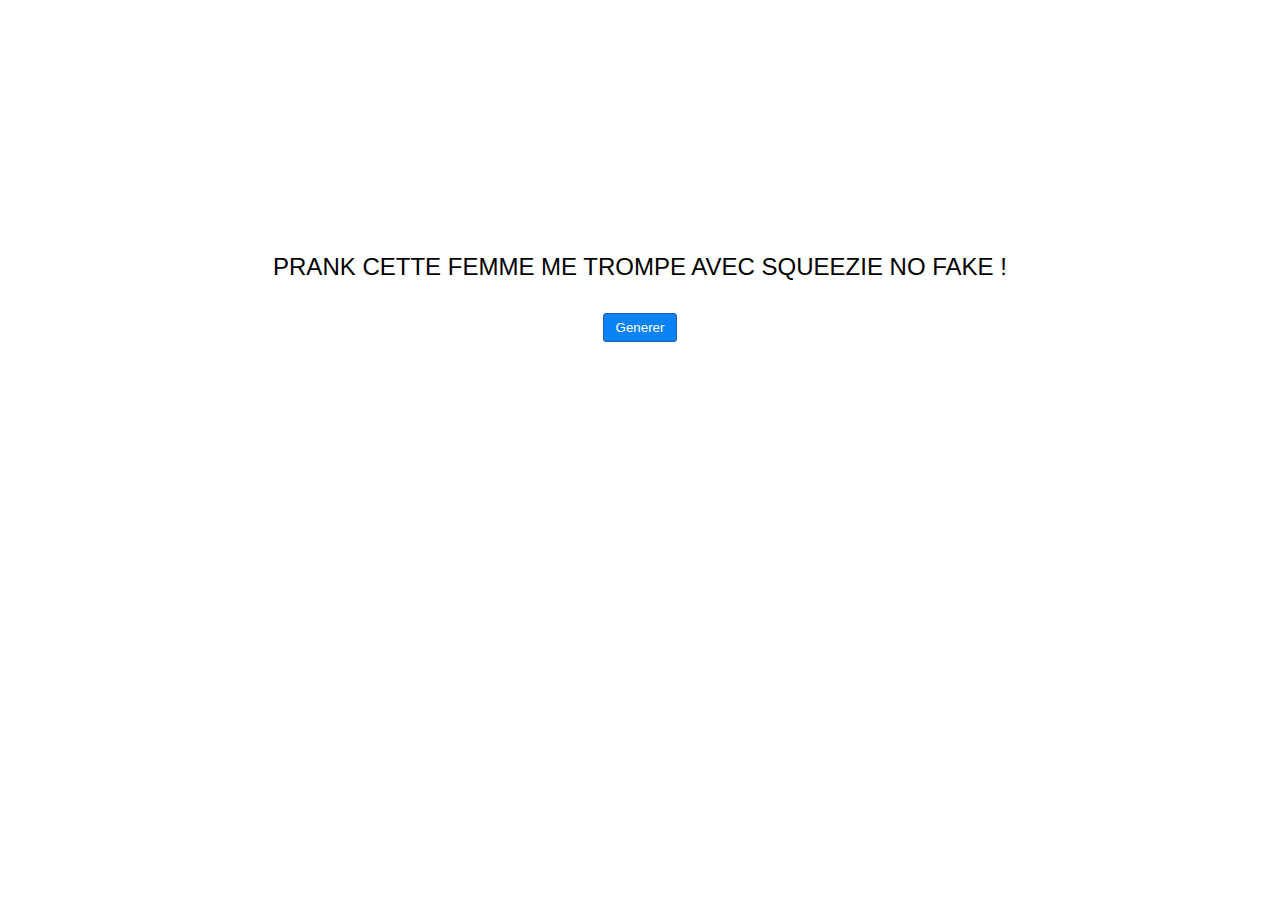
==== prank.html @ 2a134f13 "Update prank.html" ====
<!DOCTYPE html>
<html>
<head>
	<meta charset="utf-8">
	<title>PRANK</title>
	<script type="text/javascript" src="https://code.jquery.com/jquery-3.2.1.js"></script>
</head>
<body>
	<div id='content'></div>
</body>
<style type="text/css">
	body {
		font-family: roboto, arial, helvetica;
		font-size: 12px;
		
	}

	h1 {
		font-weight: normal;
		margin: 32px;
	}

	button {
		background-color: #0b82f6;
		color: white;
		border: solid #235eab 1px;
		border-radius: 3px;
		padding: 6px 12px 6px 12px;
	}

	button:hover {
		background-color: #235eab;
		transition: background-color 0.2s;
	}

	#content {
		margin-top: 20%;
		text-align: center;
	}

	span:hover {
		color: #0b82f6;
	}

</style>
<script type="text/javascript">

	var intro;
	var subject;
	var bonus;
	var end;
	var prank = "";

	function generate() {

		intro = ['PRANK '];

		subject = ['MA COPINE ', 'MOMO ', 'EDDY MALOU ', 'CET HOMME ', 'CETTE FEMME ', 'KENNY ', 'DAVID LAFARGE '];

		action = ['RATE SON RAMADAN ', 'ME TROMPE ', 'SE FAIS AGRESSER ', 'SE FAIS CONTROLLER '];

		bonus = ['AVEC UN HANDSPINNER ', 'AVEC SQUEEZIE ', 'EN PUBLIC ', 'DANS LA RUE '];

		end = ['SA TOURNE MAL ', 'EXPLICATION ', 'NO FAKE ', '[+18] ', ', LA SUITE VA VOUS ETONNER ', 'SA REACTION VA VOUS CHOQUEZ '];

		prank += "<span onclick='update(0)' id='sp0'>"+intro[Math.floor((Math.random() * intro.length))]+"</span>";

		prank += "<span onclick='update(1)' id='sp1'>"+subject[Math.floor((Math.random() * subject.length))]+"</span>";

		prank += "<span onclick='update(2)' id='sp2'>"+action[Math.floor((Math.random() * action.length))]+"</span>";

		prank += "<span onclick='update(3)' id='sp3'>"+bonus[Math.floor((Math.random() * bonus.length))]+"</span>";

		prank += "<span onclick='update(4)' id='sp4'>"+end[Math.floor((Math.random() * end.length))]+"</span>";

		$('#content').html("");

		$('#content').append(
			"<h1 class='title'>" + prank + "!</h1>" +
			"<button onclick='generate()'>Generer</button>"
			);

	}

	function update(id) {
		switch (id) {
			case 0:
				$('#sp0').html(intro[Math.floor((Math.random() * intro.length))]);
				break;
			case 1:
				$('#sp1').html(subject[Math.floor((Math.random() * subject.length))]);
				break;
			case 2:
				$('#sp2').html(action[Math.floor((Math.random() * action.length))]);
				break;
			case 3:
				$('#sp3').html(bonus[Math.floor((Math.random() * bonus.length))]);
				break;
			case 4:
				$('#sp4').html(end[Math.floor((Math.random() * end.length))]);
				break;
		}
	}

	generate();

</script>
</html>
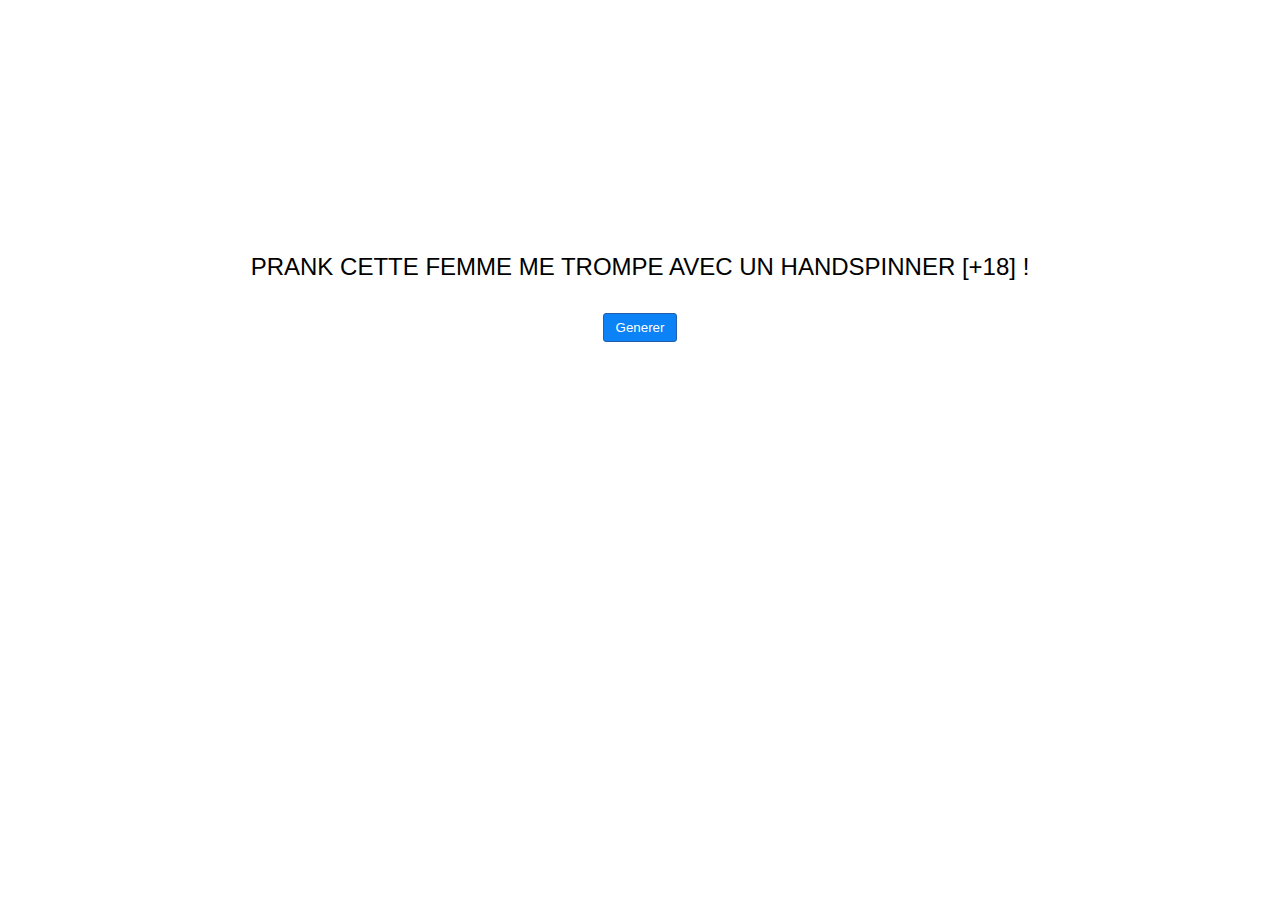
==== commit 9375f16d: "Update prank.html" ====
--- a/prank.html
+++ b/prank.html
@@ -73,7 +73,7 @@
 
 		prank += "<span onclick='update(4)' id='sp4'>"+end[Math.floor((Math.random() * end.length))]+"</span>";
 
-		$('#content').html("");
+		$('#content').html(" ");
 
 		$('#content').append(
 			"<h1 class='title'>" + prank + "!</h1>" +
